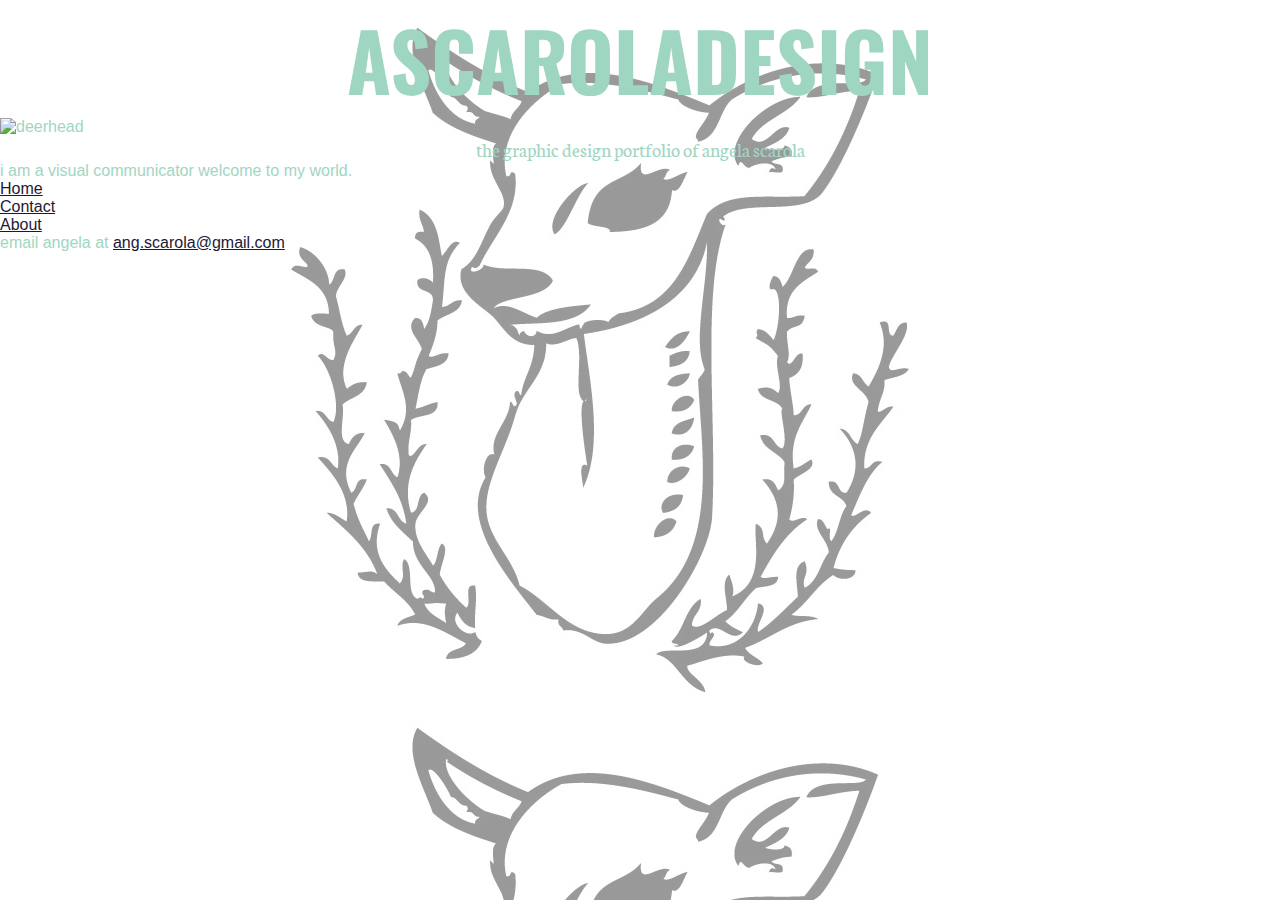
==== index.html @ 34f7a575 "image" ====
<!DOCTYPE html>
<html>
<head>
	<meta charset+"UTF-8">
	<title>ASCAROLADESIGN</title>
	<link href='http://fonts.googleapis.com/css?family=Oswald' rel='stylesheet' type='text/css'>
	<link href='http://fonts.googleapis.com/css?family=Neuton' rel='stylesheet' type='text/css'>
	<link rel="stylesheet" type="text/css" href="style.css">
</head>
<body>
	<h1>ASCAROLADESIGN</h1>
	<img src="http://i.imgur.com/d3gWtC9.jpg?1" alt="deerhead" class="center"/>
	<p id="slogan">the graphic design portfolio of angela scarola</p>
	<p>i am a visual communicator welcome to my world.</p>
		<header>
		<nav>
			<ul>
  			<li><a href="www.google.com">Home</a></li>
 			<li><a href="www.google.com">Contact</a></li>
  			<li><a href="www.google.com">About</a></li>
			</ul>
		</nav>
	</header>

	<p>email angela at <a href="mailto:ang.scarola@gmail.com" target="_blank">ang.scarola@gmail.com</a></p>
</body>
</html>
---- style.css ----
* { margin:0; padding:0; box-sizing:border-box; }
body {
	background-image:url('images/background.jpg');
	color:#9fd6c2;
	font-family: arial, sans-serif;
	font-size:16px;
}
h1 {
	font-family: 'Oswald', sans-serif;
	font-size:5em;
	text-align: center;
}

a {
	color:#1e1933;
}
#slogan {
	font-size:1.25em;
	text-align: center;
	font-family: 'Neuton', serif;
}
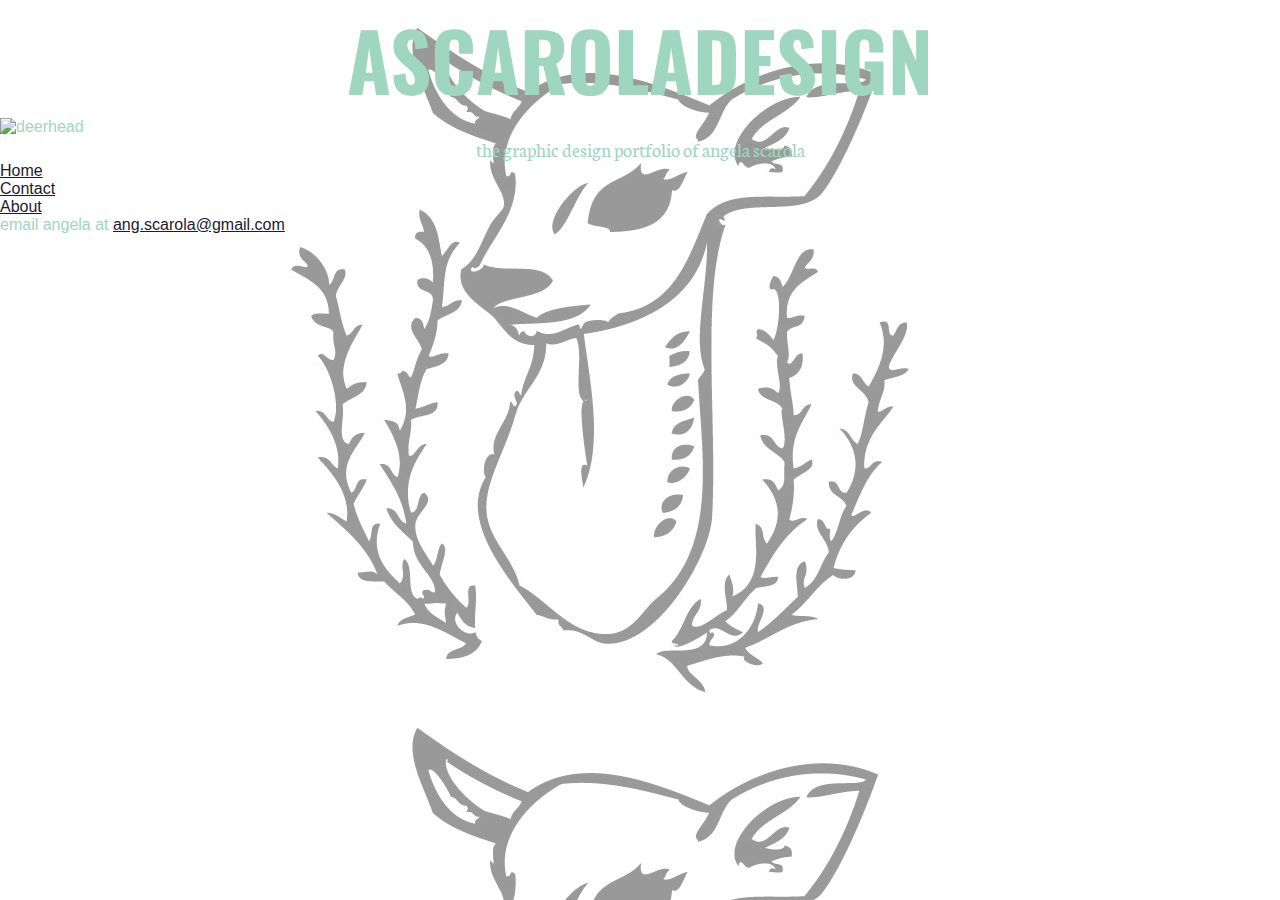
==== commit dfb7d291: "remove subheader" ====
--- a/index.html
+++ b/index.html
@@ -11,7 +11,7 @@
 	<h1>ASCAROLADESIGN</h1>
 	<img src="http://i.imgur.com/d3gWtC9.jpg?1" alt="deerhead" class="center"/>
 	<p id="slogan">the graphic design portfolio of angela scarola</p>
-	<p>i am a visual communicator welcome to my world.</p>
+
 		<header>
 		<nav>
 			<ul>
--- a/style.css
+++ b/style.css
@@ -14,6 +14,7 @@
 a {
 	color:#1e1933;
 }
+
 #slogan {
 	font-size:1.25em;
 	text-align: center;
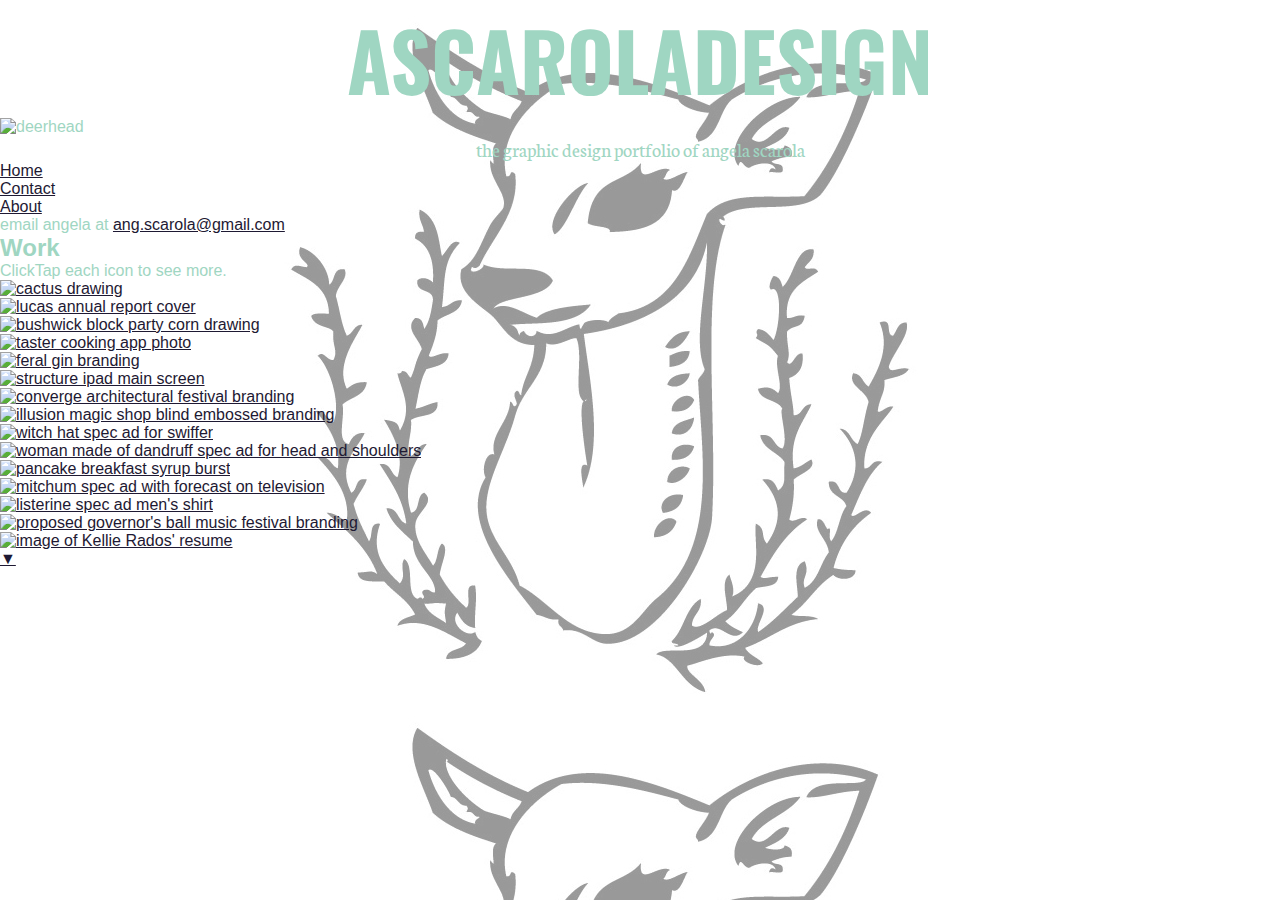
==== commit 3b30d72b: "work" ====
--- a/index.html
+++ b/index.html
@@ -23,6 +23,61 @@
 	</header>
 
 	<p>email angela at <a href="mailto:ang.scarola@gmail.com" target="_blank">ang.scarola@gmail.com</a></p>
+
+	<section id="work">
+		<div class="wrapper">
+			<h2>Work</h2>
+			<p><span id="Click">Click</span><span id="Tap">Tap</span> each icon to see more.</p>
+				<div id="images">
+					<div class="image">
+						<a href="cactus.html"><img src="images/cactus/main-300x300.png" onmouseover="this.src='images/cactus/cactus-hover.png'" onmouseout="this.src='images/cactus/main-300x300.png'" alt="cactus drawing"></a>
+					</div>
+					<div class="image">
+						<a href="lucas.html"><img src="images/lucas/main-300x300.png" onmouseover="this.src='images/lucas/lucas-hover.png'" onmouseout="this.src='images/lucas/main-300x300.png'" alt="lucas annual report cover"></a>
+					</div>
+					<div class="image">
+						<a href="bushwick.html"><img src="images/bushwick/main-300x300.png" onmouseover="this.src='images/bushwick/bushwick-hover.png'" onmouseout="this.src='images/bushwick/main-300x300.png'" alt="bushwick block party corn drawing"></a>
+					</div>
+					<div class="image">
+						<a href="taster.html"><img src="images/taster/main-300x300.png" onmouseover="this.src='images/taster/taster-hover.png'" onmouseout="this.src='images/taster/main-300x300.png'" alt="taster cooking app photo"></a>
+					</div>
+					<div class="image">
+						<a href="feral.html"><img src="images/feral/main-300x300.png" onmouseover="this.src='images/feral/feral-hover.png'" onmouseout="this.src='images/feral/main-300x300.png'" alt="feral gin branding"></a>
+					</div>
+					<div class="image">
+						<a href="structure.html"><img src="images/structure/main-300x300.png" onmouseover="this.src='images/structure/structure-hover.png'" onmouseout="this.src='images/structure/main-300x300.png'" alt="structure ipad main screen"></a>
+					</div>
+					<div class="image">
+						<a href="converge.html"><img src="images/converge/main-300x300.png" onmouseover="this.src='images/converge/converge-hover.png'" onmouseout="this.src='images/converge/main-300x300.png'" alt="converge architectural festival branding"></a>
+					</div>
+					<div class="image">
+						<a href="illusion.html"><img src="images/illusion/main-300x300.png" onmouseover="this.src='images/illusion/illusion-hover.png'" onmouseout="this.src='images/illusion/main-300x300.png'" alt="illusion magic shop blind embossed branding"></a>
+					</div>
+					<div class="image">
+						<a href="swifferspecads.html"><img src="images/swiffer/main-300x300.png" onmouseover="this.src='images/swiffer/swiffer-hover.png'" onmouseout="this.src='images/swiffer/main-300x300.png'" alt="witch hat spec ad for swiffer"></a>
+					</div>
+					<div class="image">
+						<a href="headandshouldersspecads.html"><img src="images/head-and-shoulders/main-300x300.png" onmouseover="this.src='images/head-and-shoulders/hs-hover.png'" onmouseout="this.src='images/head-and-shoulders/main-300x300.png'" alt="woman made of dandruff spec ad for head and shoulders"></a>
+					</div>
+					<div class="image">
+						<a href="pancakebreakfast.html"><img src="images/pancakes/main-300x300.png" onmouseover="this.src='images/pancakes/pancakes-hover.png'" onmouseout="this.src='images/pancakes/main-300x300.png'" alt="pancake breakfast syrup burst"></a>
+					</div>
+					<div class="image">	
+						<a href="mitchumspecad.html"><img src="images/mitchum/main-300x300.png" onmouseover="this.src='images/mitchum/mitchum-hover.png'" onmouseout="this.src='images/mitchum/main-300x300.png'" alt="mitchum spec ad with forecast on television"></a>
+					</div>
+					<div class="image">
+						<a href="listerinespecads.html"><img src="images/listerine/main-300x300.png" onmouseover="this.src='images/listerine/listerine-hover.png'" onmouseout="this.src='images/listerine/main-300x300.png'" alt="listerine spec ad men's shirt"></a>
+					</div>
+					<div class="image">	
+						<a href="gov-ball.html"><img src="images/gov-ball/main-300x300.png" onmouseover="this.src='images/gov-ball/govball-hover.png'" onmouseout="this.src='images/gov-ball/main-300x300.png'" alt="proposed governor's ball music festival branding"></a>
+					</div>
+					<div class="image">
+						<a href="resume.html"><img src="images/resume/main-300x300.png" onmouseover="this.src='images/resume/resume-hover.png'" onmouseout="this.src='images/resume/main-300x300.png'" alt="image of Kellie Rados' resume"></a>
+					</div>
+				</div>
+				<a href="#contact" class="arrow" id="grey-arrow">&#x25BC;</a>
+		</div>
+	</section>	
 </body>
 </html>
 
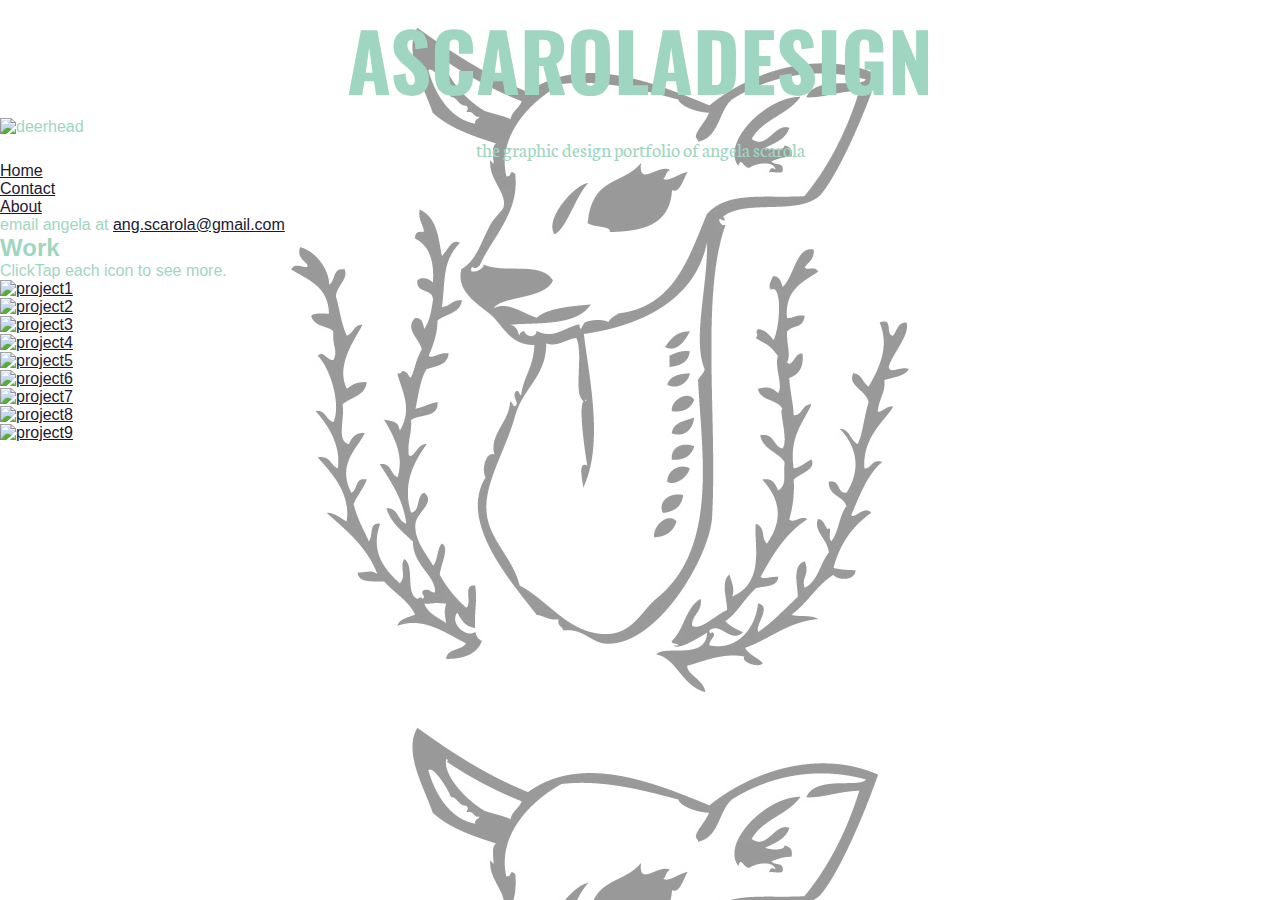
==== commit 92efc1ad: "alt ids" ====
--- a/index.html
+++ b/index.html
@@ -30,53 +30,34 @@
 			<p><span id="Click">Click</span><span id="Tap">Tap</span> each icon to see more.</p>
 				<div id="images">
 					<div class="image">
-						<a href="cactus.html"><img src="images/cactus/main-300x300.png" onmouseover="this.src='images/cactus/cactus-hover.png'" onmouseout="this.src='images/cactus/main-300x300.png'" alt="cactus drawing"></a>
+						<a href="cactus.html"><img src="images/cactus/main-300x300.png" onmouseover="this.src='images/cactus/cactus-hover.png'" onmouseout="this.src='images/cactus/main-300x300.png'" alt="project1"></a>
 					</div>
 					<div class="image">
-						<a href="lucas.html"><img src="images/lucas/main-300x300.png" onmouseover="this.src='images/lucas/lucas-hover.png'" onmouseout="this.src='images/lucas/main-300x300.png'" alt="lucas annual report cover"></a>
+						<a href="lucas.html"><img src="images/lucas/main-300x300.png" onmouseover="this.src='images/lucas/lucas-hover.png'" onmouseout="this.src='images/lucas/main-300x300.png'" alt="project2"></a>
 					</div>
 					<div class="image">
-						<a href="bushwick.html"><img src="images/bushwick/main-300x300.png" onmouseover="this.src='images/bushwick/bushwick-hover.png'" onmouseout="this.src='images/bushwick/main-300x300.png'" alt="bushwick block party corn drawing"></a>
+						<a href="bushwick.html"><img src="images/bushwick/main-300x300.png" onmouseover="this.src='images/bushwick/bushwick-hover.png'" onmouseout="this.src='images/bushwick/main-300x300.png'" alt="project3"></a>
 					</div>
 					<div class="image">
-						<a href="taster.html"><img src="images/taster/main-300x300.png" onmouseover="this.src='images/taster/taster-hover.png'" onmouseout="this.src='images/taster/main-300x300.png'" alt="taster cooking app photo"></a>
+						<a href="taster.html"><img src="images/taster/main-300x300.png" onmouseover="this.src='images/taster/taster-hover.png'" onmouseout="this.src='images/taster/main-300x300.png'" alt="project4"></a>
 					</div>
 					<div class="image">
-						<a href="feral.html"><img src="images/feral/main-300x300.png" onmouseover="this.src='images/feral/feral-hover.png'" onmouseout="this.src='images/feral/main-300x300.png'" alt="feral gin branding"></a>
+						<a href="feral.html"><img src="images/feral/main-300x300.png" onmouseover="this.src='images/feral/feral-hover.png'" onmouseout="this.src='images/feral/main-300x300.png'" alt="project5"></a>
 					</div>
 					<div class="image">
-						<a href="structure.html"><img src="images/structure/main-300x300.png" onmouseover="this.src='images/structure/structure-hover.png'" onmouseout="this.src='images/structure/main-300x300.png'" alt="structure ipad main screen"></a>
+						<a href="structure.html"><img src="images/structure/main-300x300.png" onmouseover="this.src='images/structure/structure-hover.png'" onmouseout="this.src='images/structure/main-300x300.png'" alt="project6"></a>
 					</div>
 					<div class="image">
-						<a href="converge.html"><img src="images/converge/main-300x300.png" onmouseover="this.src='images/converge/converge-hover.png'" onmouseout="this.src='images/converge/main-300x300.png'" alt="converge architectural festival branding"></a>
+						<a href="converge.html"><img src="images/converge/main-300x300.png" onmouseover="this.src='images/converge/converge-hover.png'" onmouseout="this.src='images/converge/main-300x300.png'" alt="project7"></a>
 					</div>
 					<div class="image">
-						<a href="illusion.html"><img src="images/illusion/main-300x300.png" onmouseover="this.src='images/illusion/illusion-hover.png'" onmouseout="this.src='images/illusion/main-300x300.png'" alt="illusion magic shop blind embossed branding"></a>
+						<a href="illusion.html"><img src="images/illusion/main-300x300.png" onmouseover="this.src='images/illusion/illusion-hover.png'" onmouseout="this.src='images/illusion/main-300x300.png'" alt="project8"></a>
 					</div>
 					<div class="image">
-						<a href="swifferspecads.html"><img src="images/swiffer/main-300x300.png" onmouseover="this.src='images/swiffer/swiffer-hover.png'" onmouseout="this.src='images/swiffer/main-300x300.png'" alt="witch hat spec ad for swiffer"></a>
+						<a href="swifferspecads.html"><img src="images/swiffer/main-300x300.png" onmouseover="this.src='images/swiffer/swiffer-hover.png'" onmouseout="this.src='images/swiffer/main-300x300.png'" alt="project9"></a>
 					</div>
-					<div class="image">
-						<a href="headandshouldersspecads.html"><img src="images/head-and-shoulders/main-300x300.png" onmouseover="this.src='images/head-and-shoulders/hs-hover.png'" onmouseout="this.src='images/head-and-shoulders/main-300x300.png'" alt="woman made of dandruff spec ad for head and shoulders"></a>
-					</div>
-					<div class="image">
-						<a href="pancakebreakfast.html"><img src="images/pancakes/main-300x300.png" onmouseover="this.src='images/pancakes/pancakes-hover.png'" onmouseout="this.src='images/pancakes/main-300x300.png'" alt="pancake breakfast syrup burst"></a>
-					</div>
-					<div class="image">	
-						<a href="mitchumspecad.html"><img src="images/mitchum/main-300x300.png" onmouseover="this.src='images/mitchum/mitchum-hover.png'" onmouseout="this.src='images/mitchum/main-300x300.png'" alt="mitchum spec ad with forecast on television"></a>
-					</div>
-					<div class="image">
-						<a href="listerinespecads.html"><img src="images/listerine/main-300x300.png" onmouseover="this.src='images/listerine/listerine-hover.png'" onmouseout="this.src='images/listerine/main-300x300.png'" alt="listerine spec ad men's shirt"></a>
-					</div>
-					<div class="image">	
-						<a href="gov-ball.html"><img src="images/gov-ball/main-300x300.png" onmouseover="this.src='images/gov-ball/govball-hover.png'" onmouseout="this.src='images/gov-ball/main-300x300.png'" alt="proposed governor's ball music festival branding"></a>
-					</div>
-					<div class="image">
-						<a href="resume.html"><img src="images/resume/main-300x300.png" onmouseover="this.src='images/resume/resume-hover.png'" onmouseout="this.src='images/resume/main-300x300.png'" alt="image of Kellie Rados' resume"></a>
-					</div>
-				</div>
-				<a href="#contact" class="arrow" id="grey-arrow">&#x25BC;</a>
-		</div>
+	
+	
 	</section>	
 </body>
 </html>
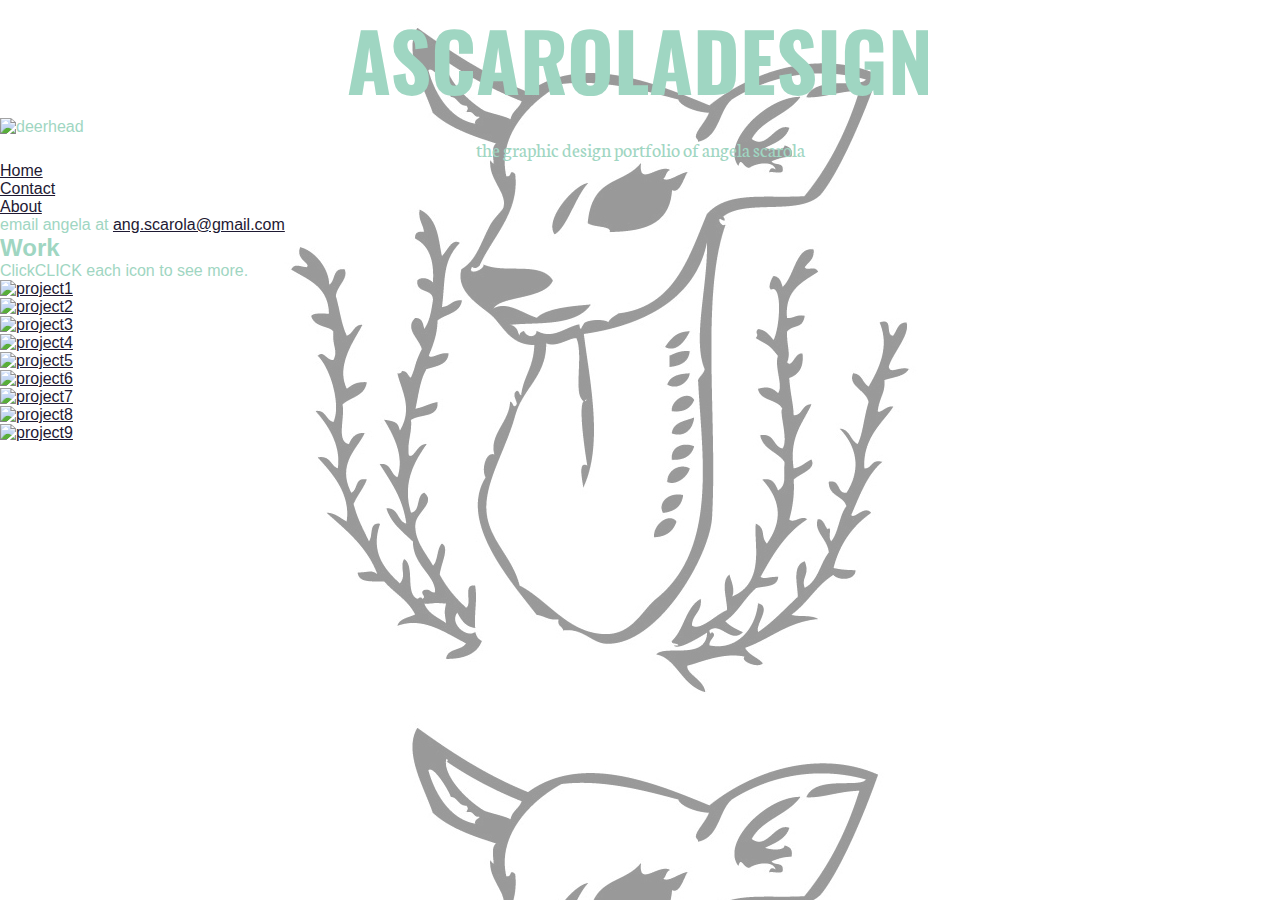
==== commit 82b14ccf: "click" ====
--- a/index.html
+++ b/index.html
@@ -27,7 +27,7 @@
 	<section id="work">
 		<div class="wrapper">
 			<h2>Work</h2>
-			<p><span id="Click">Click</span><span id="Tap">Tap</span> each icon to see more.</p>
+			<p><span id="Click">Click</span><span id="Tap">CLICK</span> each icon to see more.</p>
 				<div id="images">
 					<div class="image">
 						<a href="cactus.html"><img src="images/cactus/main-300x300.png" onmouseover="this.src='images/cactus/cactus-hover.png'" onmouseout="this.src='images/cactus/main-300x300.png'" alt="project1"></a>
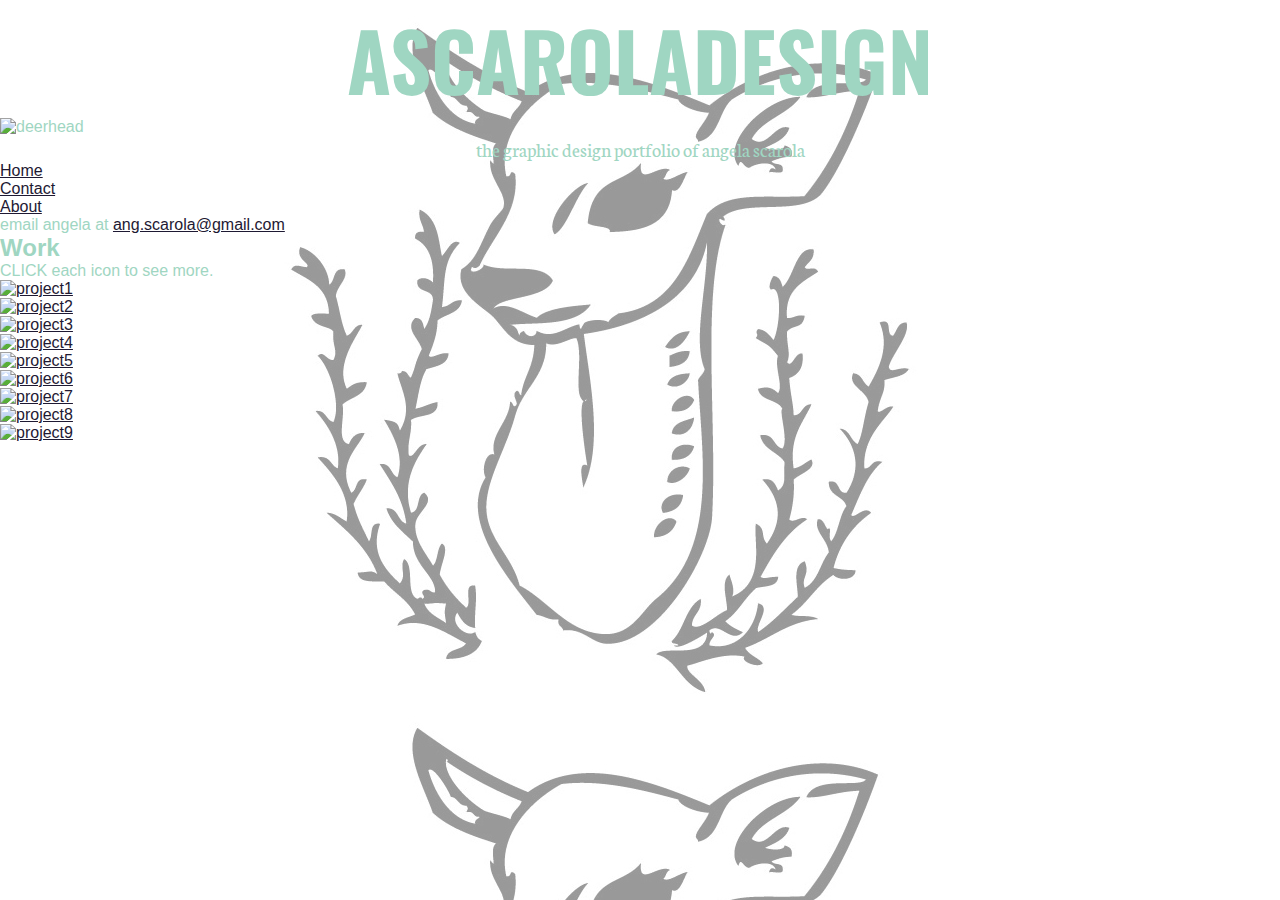
==== commit 3bfe2868: "remove click" ====
--- a/index.html
+++ b/index.html
@@ -27,7 +27,7 @@
 	<section id="work">
 		<div class="wrapper">
 			<h2>Work</h2>
-			<p><span id="Click">Click</span><span id="Tap">CLICK</span> each icon to see more.</p>
+			<p><span id="Click"></span><span id="Tap">CLICK</span> each icon to see more.</p>
 				<div id="images">
 					<div class="image">
 						<a href="cactus.html"><img src="images/cactus/main-300x300.png" onmouseover="this.src='images/cactus/cactus-hover.png'" onmouseout="this.src='images/cactus/main-300x300.png'" alt="project1"></a>
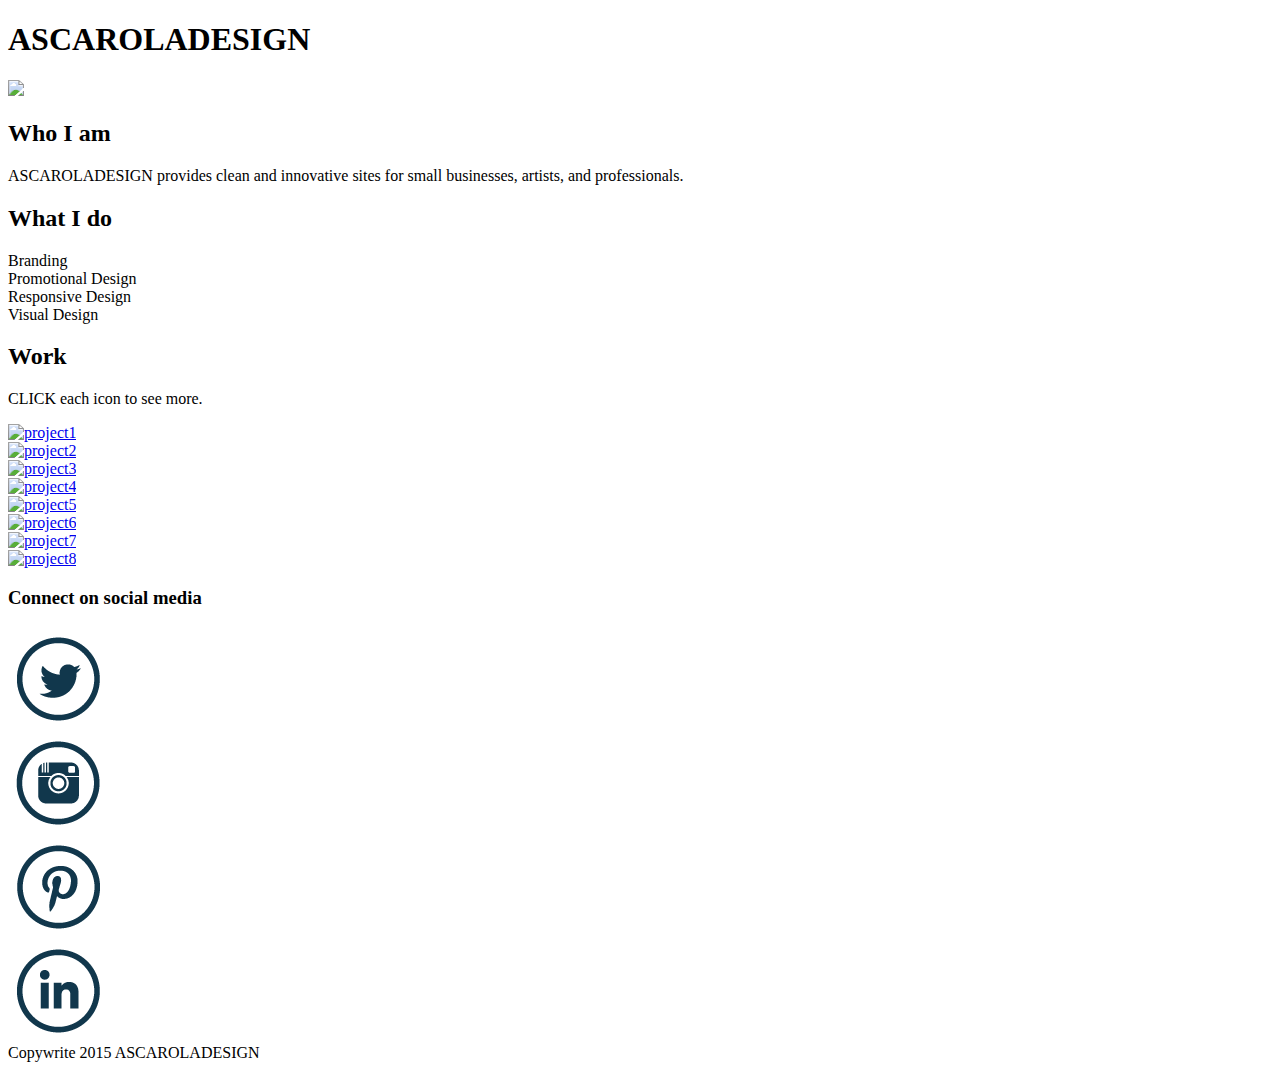
==== commit 89c2a2fd: "organized folders" ====
--- a/index.html
+++ b/index.html
@@ -1,65 +1,95 @@
 <!DOCTYPE html>
 <html>
 <head>
-	<meta charset+"UTF-8">
-	<title>ASCAROLADESIGN</title>
-	<link href='http://fonts.googleapis.com/css?family=Oswald' rel='stylesheet' type='text/css'>
-	<link href='http://fonts.googleapis.com/css?family=Neuton' rel='stylesheet' type='text/css'>
-	<link rel="stylesheet" type="text/css" href="style.css">
+  <meta charset+"UTF-8">
+  <title>ASCAROLADESIGN</title>
+  <link href='http://fonts.googleapis.com/css?family=Oswald' rel='stylesheet' type='text/css'>
+  <link href='http://fonts.googleapis.com/css?family=Neuton' rel='stylesheet' type='text/css'>
+  <link rel="stylesheet" type="text/css" href="../Responsive/style.css">
 </head>
-<body>
-	<h1>ASCAROLADESIGN</h1>
-	<img src="http://i.imgur.com/d3gWtC9.jpg?1" alt="deerhead" class="center"/>
-	<p id="slogan">the graphic design portfolio of angela scarola</p>
 
-		<header>
-		<nav>
-			<ul>
-  			<li><a href="www.google.com">Home</a></li>
- 			<li><a href="www.google.com">Contact</a></li>
-  			<li><a href="www.google.com">About</a></li>
-			</ul>
-		</nav>
-	</header>
-
-	<p>email angela at <a href="mailto:ang.scarola@gmail.com" target="_blank">ang.scarola@gmail.com</a></p>
-
-	<section id="work">
-		<div class="wrapper">
-			<h2>Work</h2>
-			<p><span id="Click"></span><span id="Tap">CLICK</span> each icon to see more.</p>
-				<div id="images">
-					<div class="image">
-						<a href="cactus.html"><img src="images/cactus/main-300x300.png" onmouseover="this.src='images/cactus/cactus-hover.png'" onmouseout="this.src='images/cactus/main-300x300.png'" alt="project1"></a>
-					</div>
-					<div class="image">
-						<a href="lucas.html"><img src="images/lucas/main-300x300.png" onmouseover="this.src='images/lucas/lucas-hover.png'" onmouseout="this.src='images/lucas/main-300x300.png'" alt="project2"></a>
-					</div>
-					<div class="image">
-						<a href="bushwick.html"><img src="images/bushwick/main-300x300.png" onmouseover="this.src='images/bushwick/bushwick-hover.png'" onmouseout="this.src='images/bushwick/main-300x300.png'" alt="project3"></a>
-					</div>
-					<div class="image">
-						<a href="taster.html"><img src="images/taster/main-300x300.png" onmouseover="this.src='images/taster/taster-hover.png'" onmouseout="this.src='images/taster/main-300x300.png'" alt="project4"></a>
-					</div>
-					<div class="image">
-						<a href="feral.html"><img src="images/feral/main-300x300.png" onmouseover="this.src='images/feral/feral-hover.png'" onmouseout="this.src='images/feral/main-300x300.png'" alt="project5"></a>
-					</div>
-					<div class="image">
-						<a href="structure.html"><img src="images/structure/main-300x300.png" onmouseover="this.src='images/structure/structure-hover.png'" onmouseout="this.src='images/structure/main-300x300.png'" alt="project6"></a>
-					</div>
-					<div class="image">
-						<a href="converge.html"><img src="images/converge/main-300x300.png" onmouseover="this.src='images/converge/converge-hover.png'" onmouseout="this.src='images/converge/main-300x300.png'" alt="project7"></a>
-					</div>
-					<div class="image">
-						<a href="illusion.html"><img src="images/illusion/main-300x300.png" onmouseover="this.src='images/illusion/illusion-hover.png'" onmouseout="this.src='images/illusion/main-300x300.png'" alt="project8"></a>
-					</div>
-					<div class="image">
-						<a href="swifferspecads.html"><img src="images/swiffer/main-300x300.png" onmouseover="this.src='images/swiffer/swiffer-hover.png'" onmouseout="this.src='images/swiffer/main-300x300.png'" alt="project9"></a>
-					</div>
-	
-	
-	</section>	
-</body>
-</html>
+  <body>
+  <h1>ASCAROLADESIGN</h1>
+    <header>
 
 
+      <div id="hero">
+     	<img src="http://i.imgur.com/d3gWtC9.jpg?1">
+      </div>
+    </header>
+
+	<section>
+      <div id="about">
+        <h2>Who I am</h2>
+        <p>ASCAROLADESIGN provides clean and innovative sites for small businesses, artists, and professionals.</p>
+      </div>
+
+      <div id="services">
+       <h2>What I do</h2>
+    
+         <li>Branding</li>
+         <li>Promotional Design</li>
+         <li>Responsive Design</li>
+         <li>Visual Design</li>
+      
+      </div>
+
+      <section id="work">
+    <div class="wrapper">
+      <h2>Work</h2>
+      <p>CLICK each icon to see more.</p>
+        <div id="images">
+          <div class="image">
+            <a href="projectone.html"><img src="../Responsive/images/projects/project1.png" alt="project1"></a>
+          </div>
+          <div class="image">
+          <a href="projecttwo.html"><img src="images/projects/project1.png" alt="project2"></a>
+          </div>
+          <div class="image">
+            <a href="projectthree.html"><img src="images/projects/project1.png" alt="project3"></a>
+          </div>
+          <div class="image">
+            <a href="projectfour.html"><img src="images/projects/project1.png" alt="project4"></a>
+          </div>
+          <div class="image">
+            <a href="projectfive.html"><img src="images/projects/project1.png" alt="project5"></a>
+          </div>
+          <div class="image">
+            <a href="projectsix.html"><img src="images/projects/project1.png" alt="project6"></a>
+          </div>
+          <div class="image">
+            <a href="projectseven.html"><img src="images/projects/project1.png" alt="project7"></a>
+          </div>
+          <div class="image">
+            <a href="projecteight.html"><img src="images/projects/project1.png" alt="project8"></a>
+          </div>
+  
+  
+  </section>  
+	</section>
+  <div id="in-touch">
+          <h3>Connect on social media</h3>
+          <div id="social-icons">
+              <div id="social-top">
+                <div class="social-icon" >
+                <a href="http://www.twitter.com/ascaroladesign"><img src="images/social-media/twitter.png" alt="twitter icon"/></a>
+                </div>
+                <div class="social-icon">
+                <a href="http://www.instagram.com/angelascarola"><img src="images/social-media/instagram.png" alt="instagram icon"/></a>
+                </div>
+                <div class="social-icon">
+                <a href="http://www.pinterest.com/angela_scarola"><img src="images/social-media/pinterest.png" alt="pinterest icon"/></a>
+                </div>
+              <div class="social-icon"> 
+                  <a href="http://www.linkedin.com/in/angelascarola"><img src="images/social-media/linkedin.png" alt="linkedin icon"/></a>
+                </div>
+              </div>
+          </div>  
+        </div>
+      </div>
+    </div>
+  </section>
+    <footer>Copywrite 2015 ASCAROLADESIGN</footer>
+  </body>
+
+</html>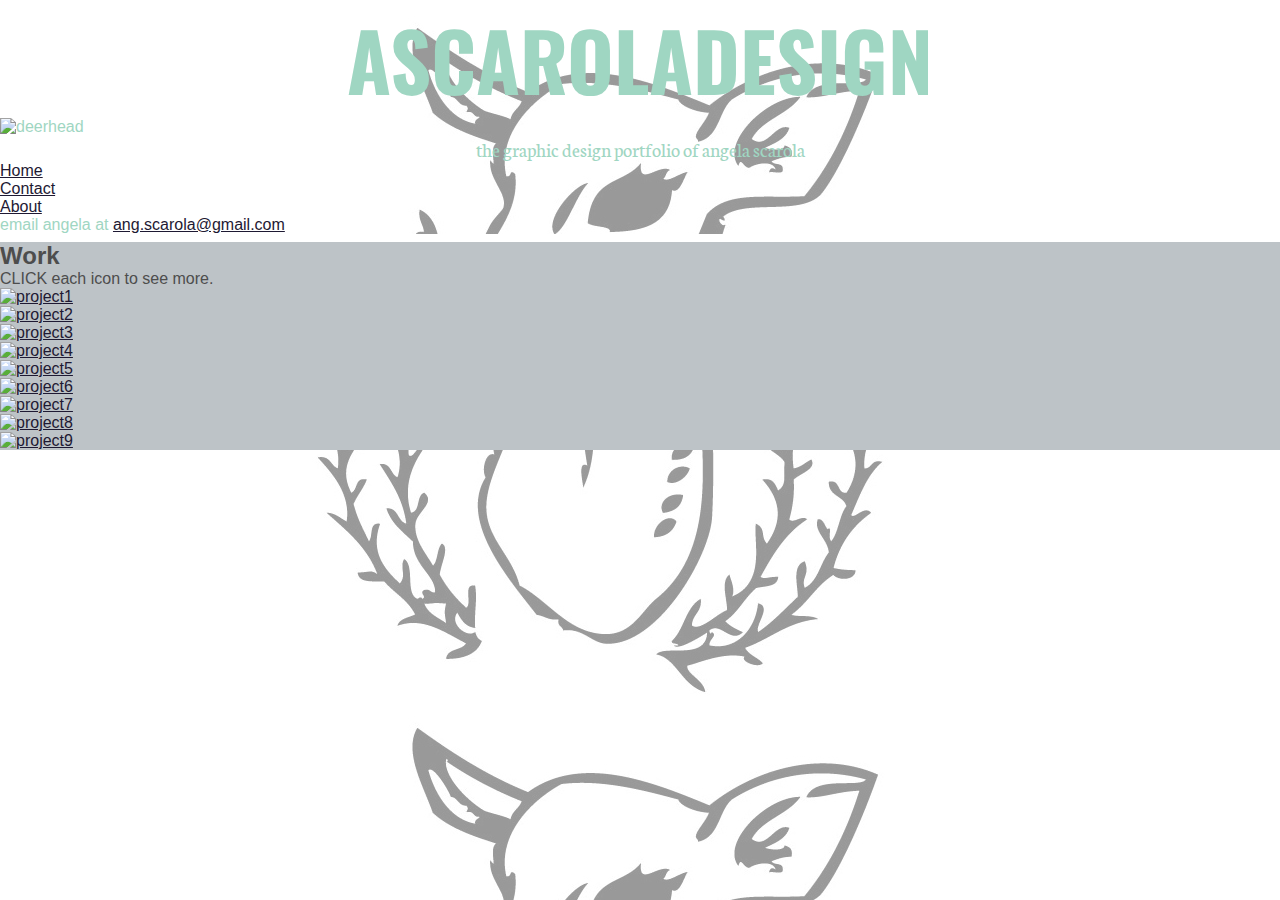
==== commit 45101a09: "fixed folders" ====
--- a/index.html
+++ b/index.html
@@ -1,95 +1,65 @@
 <!DOCTYPE html>
 <html>
 <head>
-  <meta charset+"UTF-8">
-  <title>ASCAROLADESIGN</title>
-  <link href='http://fonts.googleapis.com/css?family=Oswald' rel='stylesheet' type='text/css'>
-  <link href='http://fonts.googleapis.com/css?family=Neuton' rel='stylesheet' type='text/css'>
-  <link rel="stylesheet" type="text/css" href="../Responsive/style.css">
+	<meta charset+"UTF-8">
+	<title>ASCAROLADESIGN</title>
+	<link href='http://fonts.googleapis.com/css?family=Oswald' rel='stylesheet' type='text/css'>
+	<link href='http://fonts.googleapis.com/css?family=Neuton' rel='stylesheet' type='text/css'>
+	<link rel="stylesheet" type="text/css" href="style.css">
 </head>
+<body>
+	<h1>ASCAROLADESIGN</h1>
+	<img src="http://i.imgur.com/d3gWtC9.jpg?1" alt="deerhead" class="center"/>
+	<p id="slogan">the graphic design portfolio of angela scarola</p>
 
-  <body>
-  <h1>ASCAROLADESIGN</h1>
-    <header>
+		<header>
+		<nav>
+			<ul>
+  			<li><a href="www.google.com">Home</a></li>
+ 			<li><a href="www.google.com">Contact</a></li>
+  			<li><a href="www.google.com">About</a></li>
+			</ul>
+		</nav>
+	</header>
+
+	<p>email angela at <a href="mailto:ang.scarola@gmail.com" target="_blank">ang.scarola@gmail.com</a></p>
+
+	<section id="work">
+		<div class="wrapper">
+			<h2>Work</h2>
+			<p><span id="Click"></span><span id="Tap">CLICK</span> each icon to see more.</p>
+				<div id="images">
+					<div class="image">
+						<a href="cactus.html"><img src="images/cactus/main-300x300.png" onmouseover="this.src='images/cactus/cactus-hover.png'" onmouseout="this.src='images/cactus/main-300x300.png'" alt="project1"></a>
+					</div>
+					<div class="image">
+						<a href="lucas.html"><img src="images/lucas/main-300x300.png" onmouseover="this.src='images/lucas/lucas-hover.png'" onmouseout="this.src='images/lucas/main-300x300.png'" alt="project2"></a>
+					</div>
+					<div class="image">
+						<a href="bushwick.html"><img src="images/bushwick/main-300x300.png" onmouseover="this.src='images/bushwick/bushwick-hover.png'" onmouseout="this.src='images/bushwick/main-300x300.png'" alt="project3"></a>
+					</div>
+					<div class="image">
+						<a href="taster.html"><img src="images/taster/main-300x300.png" onmouseover="this.src='images/taster/taster-hover.png'" onmouseout="this.src='images/taster/main-300x300.png'" alt="project4"></a>
+					</div>
+					<div class="image">
+						<a href="feral.html"><img src="images/feral/main-300x300.png" onmouseover="this.src='images/feral/feral-hover.png'" onmouseout="this.src='images/feral/main-300x300.png'" alt="project5"></a>
+					</div>
+					<div class="image">
+						<a href="structure.html"><img src="images/structure/main-300x300.png" onmouseover="this.src='images/structure/structure-hover.png'" onmouseout="this.src='images/structure/main-300x300.png'" alt="project6"></a>
+					</div>
+					<div class="image">
+						<a href="converge.html"><img src="images/converge/main-300x300.png" onmouseover="this.src='images/converge/converge-hover.png'" onmouseout="this.src='images/converge/main-300x300.png'" alt="project7"></a>
+					</div>
+					<div class="image">
+						<a href="illusion.html"><img src="images/illusion/main-300x300.png" onmouseover="this.src='images/illusion/illusion-hover.png'" onmouseout="this.src='images/illusion/main-300x300.png'" alt="project8"></a>
+					</div>
+					<div class="image">
+						<a href="swifferspecads.html"><img src="images/swiffer/main-300x300.png" onmouseover="this.src='images/swiffer/swiffer-hover.png'" onmouseout="this.src='images/swiffer/main-300x300.png'" alt="project9"></a>
+					</div>
+	
+	
+	</section>	
+</body>
+</html>
 
 
-      <div id="hero">
-     	<img src="http://i.imgur.com/d3gWtC9.jpg?1">
-      </div>
-    </header>
-
-	<section>
-      <div id="about">
-        <h2>Who I am</h2>
-        <p>ASCAROLADESIGN provides clean and innovative sites for small businesses, artists, and professionals.</p>
-      </div>
-
-      <div id="services">
-       <h2>What I do</h2>
-    
-         <li>Branding</li>
-         <li>Promotional Design</li>
-         <li>Responsive Design</li>
-         <li>Visual Design</li>
-      
-      </div>
-
-      <section id="work">
-    <div class="wrapper">
-      <h2>Work</h2>
-      <p>CLICK each icon to see more.</p>
-        <div id="images">
-          <div class="image">
-            <a href="projectone.html"><img src="../Responsive/images/projects/project1.png" alt="project1"></a>
-          </div>
-          <div class="image">
-          <a href="projecttwo.html"><img src="images/projects/project1.png" alt="project2"></a>
-          </div>
-          <div class="image">
-            <a href="projectthree.html"><img src="images/projects/project1.png" alt="project3"></a>
-          </div>
-          <div class="image">
-            <a href="projectfour.html"><img src="images/projects/project1.png" alt="project4"></a>
-          </div>
-          <div class="image">
-            <a href="projectfive.html"><img src="images/projects/project1.png" alt="project5"></a>
-          </div>
-          <div class="image">
-            <a href="projectsix.html"><img src="images/projects/project1.png" alt="project6"></a>
-          </div>
-          <div class="image">
-            <a href="projectseven.html"><img src="images/projects/project1.png" alt="project7"></a>
-          </div>
-          <div class="image">
-            <a href="projecteight.html"><img src="images/projects/project1.png" alt="project8"></a>
-          </div>
-  
-  
-  </section>  
-	</section>
-  <div id="in-touch">
-          <h3>Connect on social media</h3>
-          <div id="social-icons">
-              <div id="social-top">
-                <div class="social-icon" >
-                <a href="http://www.twitter.com/ascaroladesign"><img src="images/social-media/twitter.png" alt="twitter icon"/></a>
-                </div>
-                <div class="social-icon">
-                <a href="http://www.instagram.com/angelascarola"><img src="images/social-media/instagram.png" alt="instagram icon"/></a>
-                </div>
-                <div class="social-icon">
-                <a href="http://www.pinterest.com/angela_scarola"><img src="images/social-media/pinterest.png" alt="pinterest icon"/></a>
-                </div>
-              <div class="social-icon"> 
-                  <a href="http://www.linkedin.com/in/angelascarola"><img src="images/social-media/linkedin.png" alt="linkedin icon"/></a>
-                </div>
-              </div>
-          </div>  
-        </div>
-      </div>
-    </div>
-  </section>
-    <footer>Copywrite 2015 ASCAROLADESIGN</footer>
-  </body>
-
-</html>--- a/style.css
+++ b/style.css
@@ -0,0 +1,29 @@
+* { margin:0; padding:0; box-sizing:border-box; }
+body {
+	background-image:url('images/background.jpg');
+	color:#9fd6c2;
+	font-family: arial, sans-serif;
+	font-size:16px;
+}
+h1 {
+	font-family: 'Oswald', sans-serif;
+	font-size:5em;
+	text-align: center;
+}
+
+a {
+	color:#1e1933;
+}
+
+#work{
+	background: #bdc3c7;
+	border-top: .5em solid white;
+	color: #4d4d4d;
+	position:relative;
+}
+
+#slogan {
+	font-size:1.25em;
+	text-align: center;
+	font-family: 'Neuton', serif;
+}
